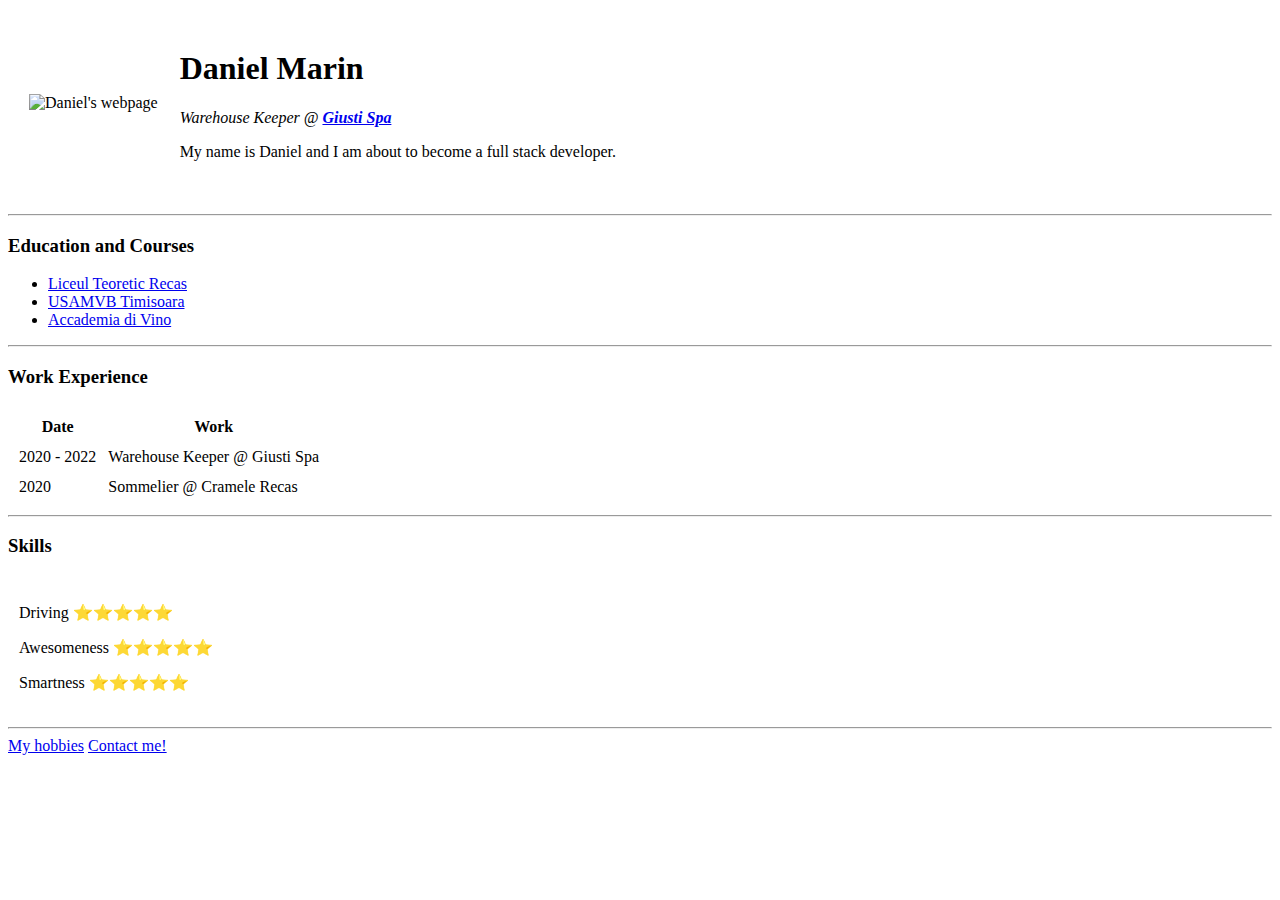
==== index.htm @ 1001c07d "Add initial CV website files" ====
<!DOCTYPE html>
<html lang="en" dir="ltr">

<head>
  <meta charset="utf-8">
  <title>🖤🖤🖤 Daniel's personal site</title>
</head>

<body>
  <table cellspacing="20">
    <tr>
      <td><img src="C:\Users\Daniel\Desktop\Web Development\HTML Personal Site\images/Daniel-.png" alt="Daniel's webpage" ></td>
      <td><H1> Daniel Marin </H1>
      <P><em> Warehouse Keeper @ <strong> <a href="https://www.giustiwings.com/">Giusti Spa</a> </strong></em></p>
      <p> My name is Daniel and I am about to become a full stack developer.</p></td>
    </tr>
  </table>



</p>
<hr>
  <h3>Education and Courses</h3>
  <ul>
    <li><a href="https://www.liceulrecas.ro/">Liceul Teoretic Recas</a></li>
    <li><a href="https://www.usamv.ro/en/">USAMVB Timisoara</a></li>
    <li><a href="https://www.accademiavino.it/">Accademia di Vino</a></li>
  </ul>
  <hr>
<h3>Work Experience</h3>
<table cellspacing="10">
  <thead>
    <tr>
      <th>Date</th>
      <th>Work</th>
    </tr>
  </thead>
  <tbody>
    <tr>
      <td>2020 - 2022</td>
      <td>Warehouse Keeper @ Giusti Spa</td>
    </tr>
    <tr>
      <td>2020</td>
      <td>Sommelier @ Cramele Recas</td>
      </td>
    </tr>

  </tbody>
  <tfoot>

  </tfoot>
</table>
<hr>
  <h3>Skills</h3>

<table cellspacing="10">
      <tr>
    <td><p>Driving ⭐⭐⭐⭐⭐</p>
    <p>Awesomeness ⭐⭐⭐⭐⭐</p>
    <p>Smartness ⭐⭐⭐⭐⭐</p></td>
    </tr>
    </table>
<hr>
<a href="hobbies.html">My hobbies</a>
<a href="Contact.html">Contact me!</a>
</body>

</html>
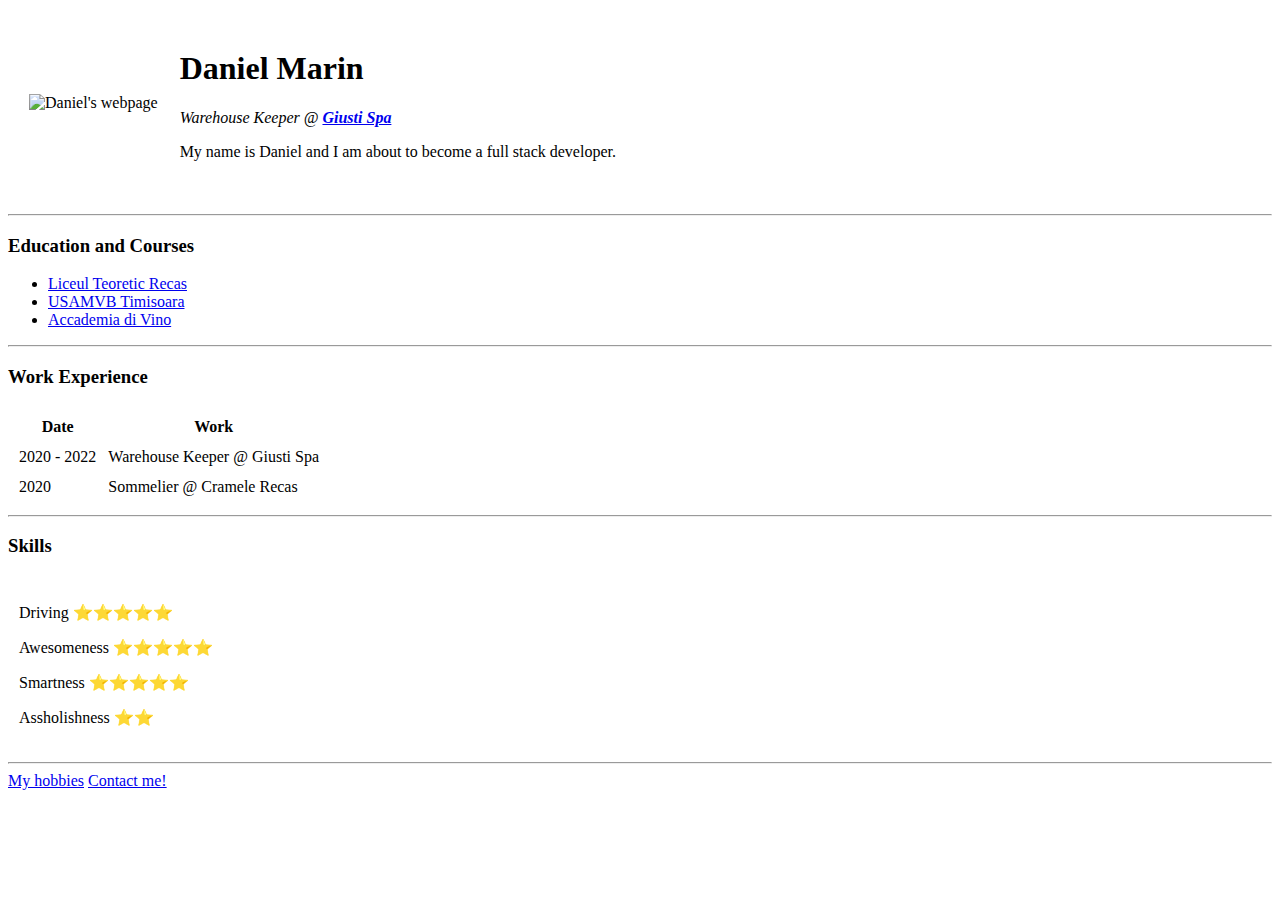
==== commit 5ae8c2f5: "Update index.htm" ====
--- a/index.htm
+++ b/index.htm
@@ -9,7 +9,7 @@
 <body>
   <table cellspacing="20">
     <tr>
-      <td><img src="C:\Users\Daniel\Desktop\Web Development\HTML Personal Site\images/Daniel-.png" alt="Daniel's webpage" ></td>
+      <td><img src="https://ibb.co/pnX7YZv" alt="Daniel's webpage" ></td>
       <td><H1> Daniel Marin </H1>
       <P><em> Warehouse Keeper @ <strong> <a href="https://www.giustiwings.com/">Giusti Spa</a> </strong></em></p>
       <p> My name is Daniel and I am about to become a full stack developer.</p></td>
@@ -58,7 +58,9 @@
       <tr>
     <td><p>Driving ⭐⭐⭐⭐⭐</p>
     <p>Awesomeness ⭐⭐⭐⭐⭐</p>
-    <p>Smartness ⭐⭐⭐⭐⭐</p></td>
+    <p>Smartness ⭐⭐⭐⭐⭐</p>
+    <P>Assholishness ⭐⭐</P>
+    </td>
     </tr>
     </table>
 <hr>
